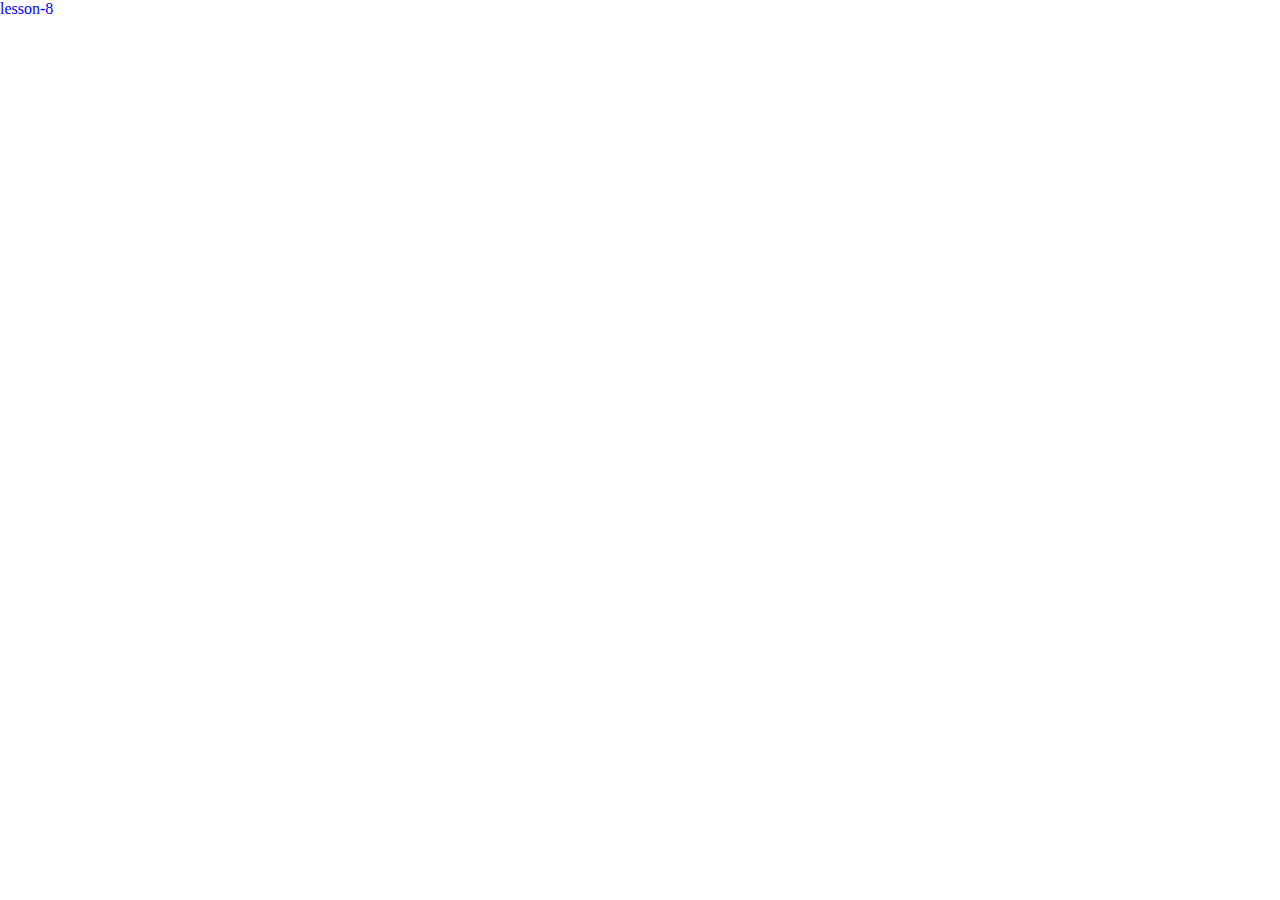
==== src/index.html @ a828fa2d "feat: lesson8-1" ====
<!doctype html>
<html lang="ru">
<head>
    <meta charset="UTF-8">
    <meta name="viewport"
          content="width=device-width, user-scalable=no, initial-scale=1.0, maximum-scale=1.0, minimum-scale=1.0">
    <meta http-equiv="X-UA-Compatible" content="ie=edge">
    <title>Document</title>
    <link rel="stylesheet" href="/src/assets/styles/style.css">
</head>
<body>
<div class="test" style="color: blue">
    lesson-8
</div>

<script src="task1.js"></script>
<script src="task2.js"></script>
<script src="task3.js"></script>
<script src="task4.js"></script>
<script src="task5.js"></script>
</body>
</html>
---- src/assets/styles/style.css ----
@import url("lesson4.css");
@import url("fonts.css");
@import url("lesson5-pl.css");
@import url("lesson5-ph.css");
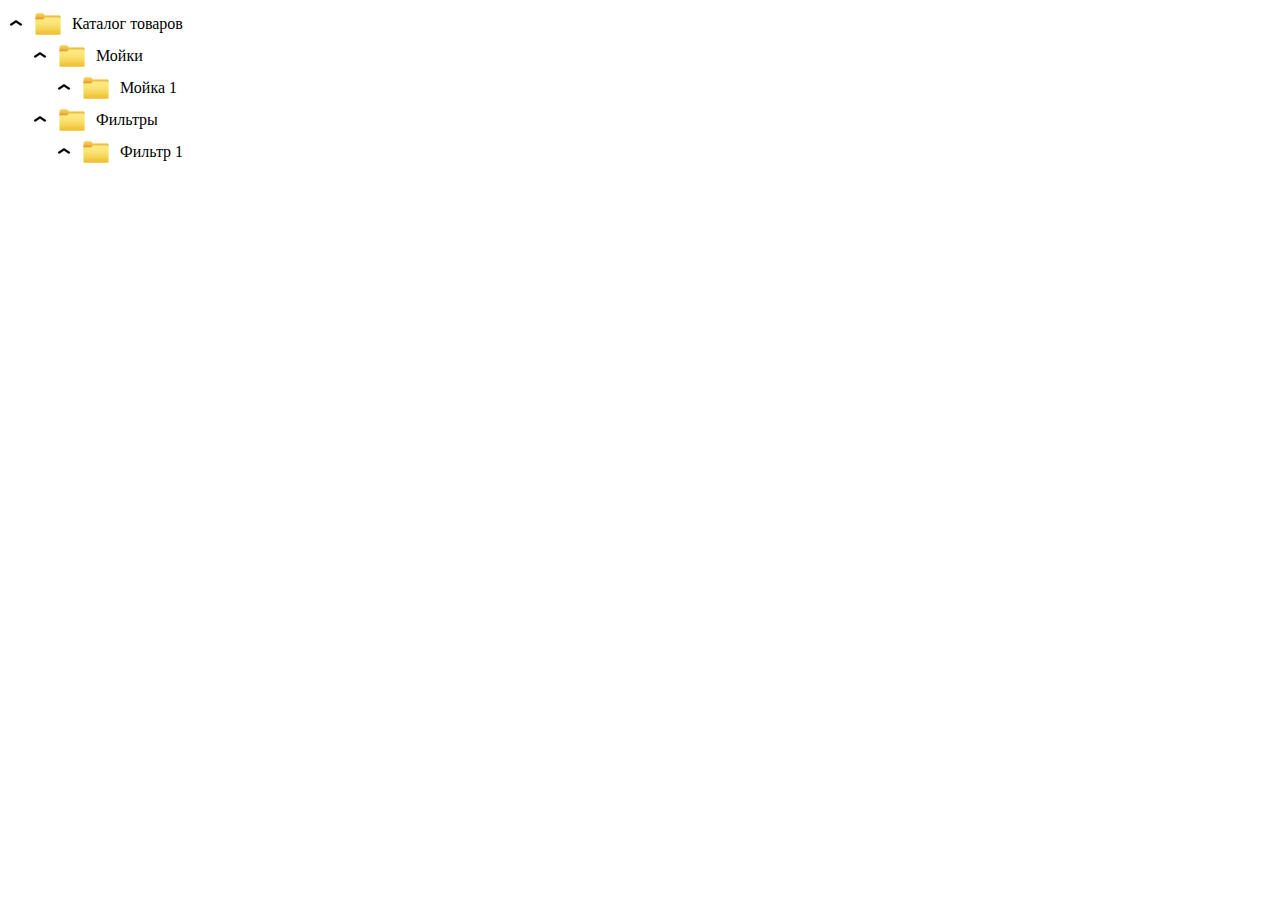
==== commit 8ce2f003: "feat: lesson9-1 init" ====
--- a/src/index.html
+++ b/src/index.html
@@ -1,22 +1,62 @@
-<!doctype html>
-<html lang="ru">
+<!DOCTYPE html>
+<html lang="en">
 <head>
     <meta charset="UTF-8">
-    <meta name="viewport"
-          content="width=device-width, user-scalable=no, initial-scale=1.0, maximum-scale=1.0, minimum-scale=1.0">
-    <meta http-equiv="X-UA-Compatible" content="ie=edge">
-    <title>Document</title>
-    <link rel="stylesheet" href="/src/assets/styles/style.css">
+    <title>List Item</title>
+    <link rel="stylesheet" href="./style.css">
 </head>
 <body>
-<div class="test" style="color: blue">
-    lesson-8
+<div class="list-items" id="list-items">
+    <div class="list-item list-item_open" data-parent>
+        <div class="list-item__inner">
+            <img class="list-item__arrow" src="./img/chevron-down.png" alt="chevron-down" data-open>
+            <img class="list-item__folder" src="./img/folder.png" alt="folder">
+            <span>Каталог товаров</span>
+        </div>
+        <div class="list-item__items">
+            <div class="list-item list-item_open" data-parent>
+                <div class="list-item__inner">
+                    <img class="list-item__arrow" src="./img/chevron-down.png" alt="chevron-down" data-open>
+                    <img class="list-item__folder" src="./img/folder.png" alt="folder">
+                    <span>Мойки</span>
+                </div>
+                <div class="list-item__items">
+                    <div class="list-item list-item_open" data-parent>
+                        <div class="list-item__inner">
+                            <img class="list-item__arrow" src="./img/chevron-down.png" alt="chevron-down" data-open>
+                            <img class="list-item__folder" src="./img/folder.png" alt="folder">
+                            <span>Мойка 1</span>
+                        </div>
+                        <div class="list-item__items">
+
+                        </div>
+                    </div>
+                </div>
+            </div>
+        </div>
+        <div class="list-item__items">
+            <div class="list-item list-item_open" data-parent>
+                <div class="list-item__inner">
+                    <img class="list-item__arrow" src="./img/chevron-down.png" alt="chevron-down" data-open>
+                    <img class="list-item__folder" src="./img/folder.png" alt="folder">
+                    <span>Фильтры</span>
+                </div>
+                <div class="list-item__items">
+                    <div class="list-item list-item_open" data-parent>
+                        <div class="list-item__inner">
+                            <img class="list-item__arrow" src="./img/chevron-down.png" alt="chevron-down" >
+                            <img class="list-item__folder" src="./img/folder.png" alt="folder">
+                            <span>Фильтр 1</span>
+                        </div>
+                        <div class="list-item__items">
+
+                        </div>
+                    </div>
+                </div>
+            </div>
+        </div>
+    </div>
 </div>
-
-<script src="task1.js"></script>
-<script src="task2.js"></script>
-<script src="task3.js"></script>
-<script src="task4.js"></script>
-<script src="task5.js"></script>
+<script type="module" src="./script.js"></script>
 </body>
 </html>
--- a/src/style.css
+++ b/src/style.css
@@ -0,0 +1,34 @@
+.list-item {
+  font-size: 16px;
+}
+
+.list-item__inner {
+  display: flex;
+  align-items: center;
+  gap: 0.5em;
+}
+
+.list-item__items {
+  padding-left: 1.5em;
+  display: none;
+}
+
+.list-item__arrow {
+  width: 1em;
+  height: 1em;
+  cursor: pointer;
+}
+
+.list-item__folder {
+  width: 2em;
+}
+
+.list-item_open > .list-item__items {
+  display: block;
+}
+
+.list-item_open > .list-item__inner .list-item__arrow {
+  transform: rotate(180deg);
+}
+
+/*# sourceMappingURL=style.css.map */
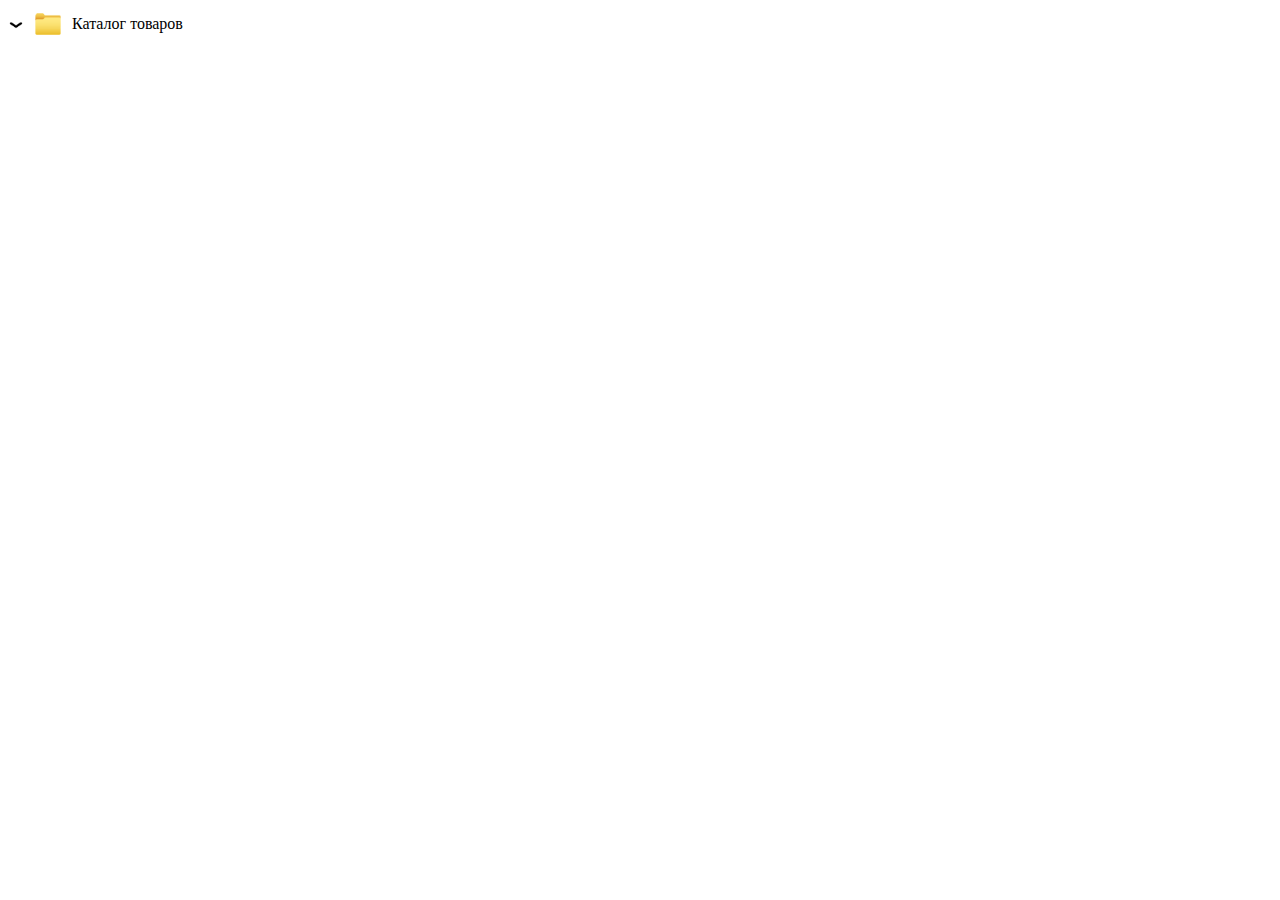
==== commit 650d1ff5: "fix: ДЗ-9" ====
--- a/src/index.html
+++ b/src/index.html
@@ -7,56 +7,7 @@
 </head>
 <body>
 <div class="list-items" id="list-items">
-    <div class="list-item list-item_open" data-parent>
-        <div class="list-item__inner">
-            <img class="list-item__arrow" src="./img/chevron-down.png" alt="chevron-down" data-open>
-            <img class="list-item__folder" src="./img/folder.png" alt="folder">
-            <span>Каталог товаров</span>
-        </div>
-        <div class="list-item__items">
-            <div class="list-item list-item_open" data-parent>
-                <div class="list-item__inner">
-                    <img class="list-item__arrow" src="./img/chevron-down.png" alt="chevron-down" data-open>
-                    <img class="list-item__folder" src="./img/folder.png" alt="folder">
-                    <span>Мойки</span>
-                </div>
-                <div class="list-item__items">
-                    <div class="list-item list-item_open" data-parent>
-                        <div class="list-item__inner">
-                            <img class="list-item__arrow" src="./img/chevron-down.png" alt="chevron-down" data-open>
-                            <img class="list-item__folder" src="./img/folder.png" alt="folder">
-                            <span>Мойка 1</span>
-                        </div>
-                        <div class="list-item__items">
-
-                        </div>
-                    </div>
-                </div>
-            </div>
-        </div>
-        <div class="list-item__items">
-            <div class="list-item list-item_open" data-parent>
-                <div class="list-item__inner">
-                    <img class="list-item__arrow" src="./img/chevron-down.png" alt="chevron-down" data-open>
-                    <img class="list-item__folder" src="./img/folder.png" alt="folder">
-                    <span>Фильтры</span>
-                </div>
-                <div class="list-item__items">
-                    <div class="list-item list-item_open" data-parent>
-                        <div class="list-item__inner">
-                            <img class="list-item__arrow" src="./img/chevron-down.png" alt="chevron-down" >
-                            <img class="list-item__folder" src="./img/folder.png" alt="folder">
-                            <span>Фильтр 1</span>
-                        </div>
-                        <div class="list-item__items">
-
-                        </div>
-                    </div>
-                </div>
-            </div>
-        </div>
-    </div>
 </div>
 <script type="module" src="./script.js"></script>
 </body>
-</html>
+</html>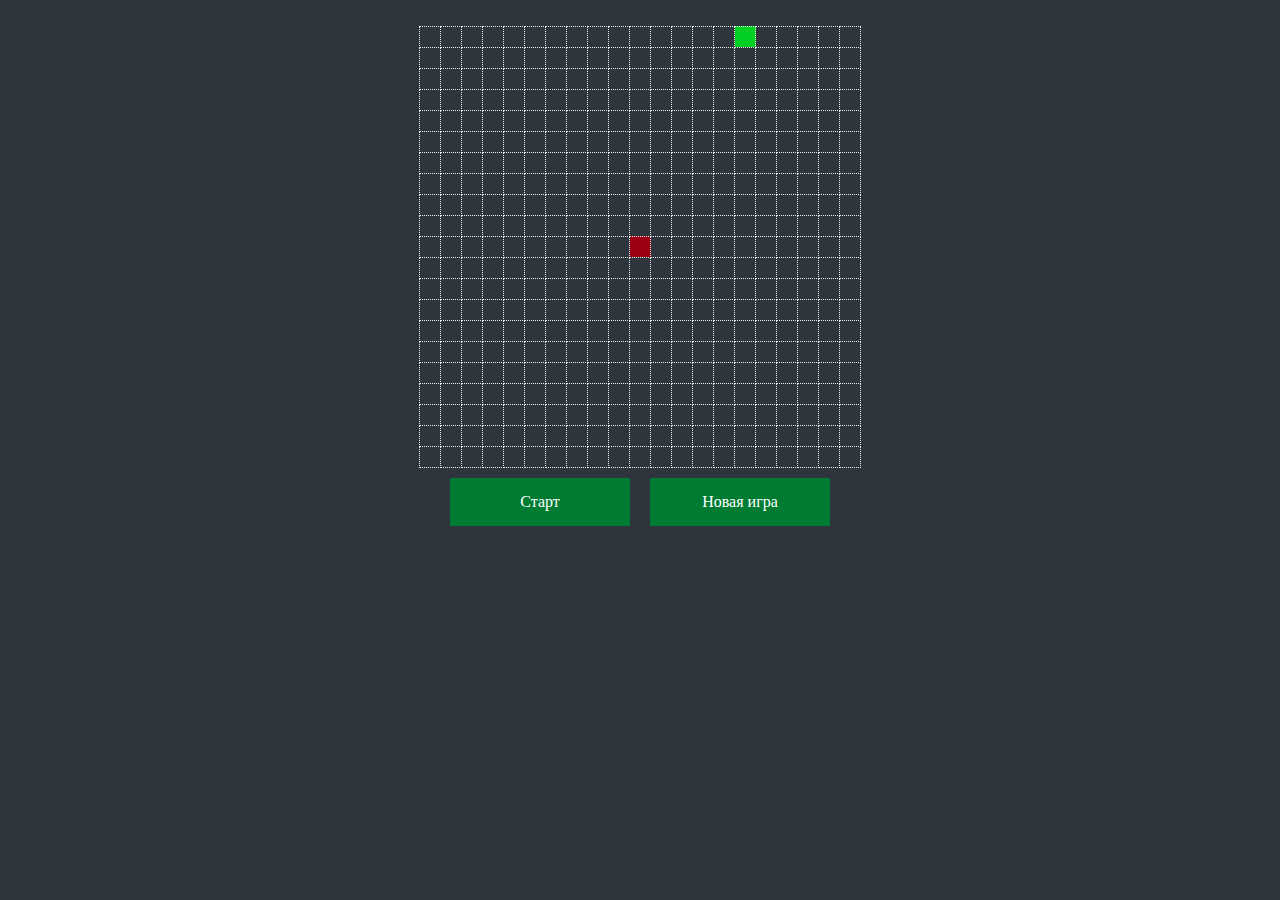
==== commit 2f816fb9: "fix: ДЗ-10-100%" ====
--- a/src/index.html
+++ b/src/index.html
@@ -1,13 +1,24 @@
-<!DOCTYPE html>
-<html lang="en">
+<!doctype html>
+<html lang="ru">
 <head>
     <meta charset="UTF-8">
-    <title>List Item</title>
-    <link rel="stylesheet" href="./style.css">
+    <meta name="viewport"
+          content="width=device-width, user-scalable=no, initial-scale=1.0, maximum-scale=1.0, minimum-scale=1.0">
+    <meta http-equiv="X-UA-Compatible" content="ie=edge">
+    <title>Document</title>
+    <link rel="stylesheet" href="../src/assets/styles/style.css">
 </head>
 <body>
-<div class="list-items" id="list-items">
-</div>
-<script type="module" src="./script.js"></script>
+    <main>
+        <div id="game-wrap">
+          <table id="game"></table>
+        </div>
+        <div id="menu">
+          <div id="playButton" class="menuButton">Старт</div>
+          <div id="newGameButton" class="menuButton">Новая игра</div>
+        </div>
+    </main>
+
+    <script src="./index.js"></script>
 </body>
-</html>+</html>
--- a/src/assets/styles/style.css
+++ b/src/assets/styles/style.css
@@ -0,0 +1,12 @@
+@import "./global.css";
+@import "./fonts.css";
+@import "./utils.css";
+@import "./components/index.css";
+
+.test {
+    color: yellow !important;
+}
+
+.test {
+    color: red !important;
+}
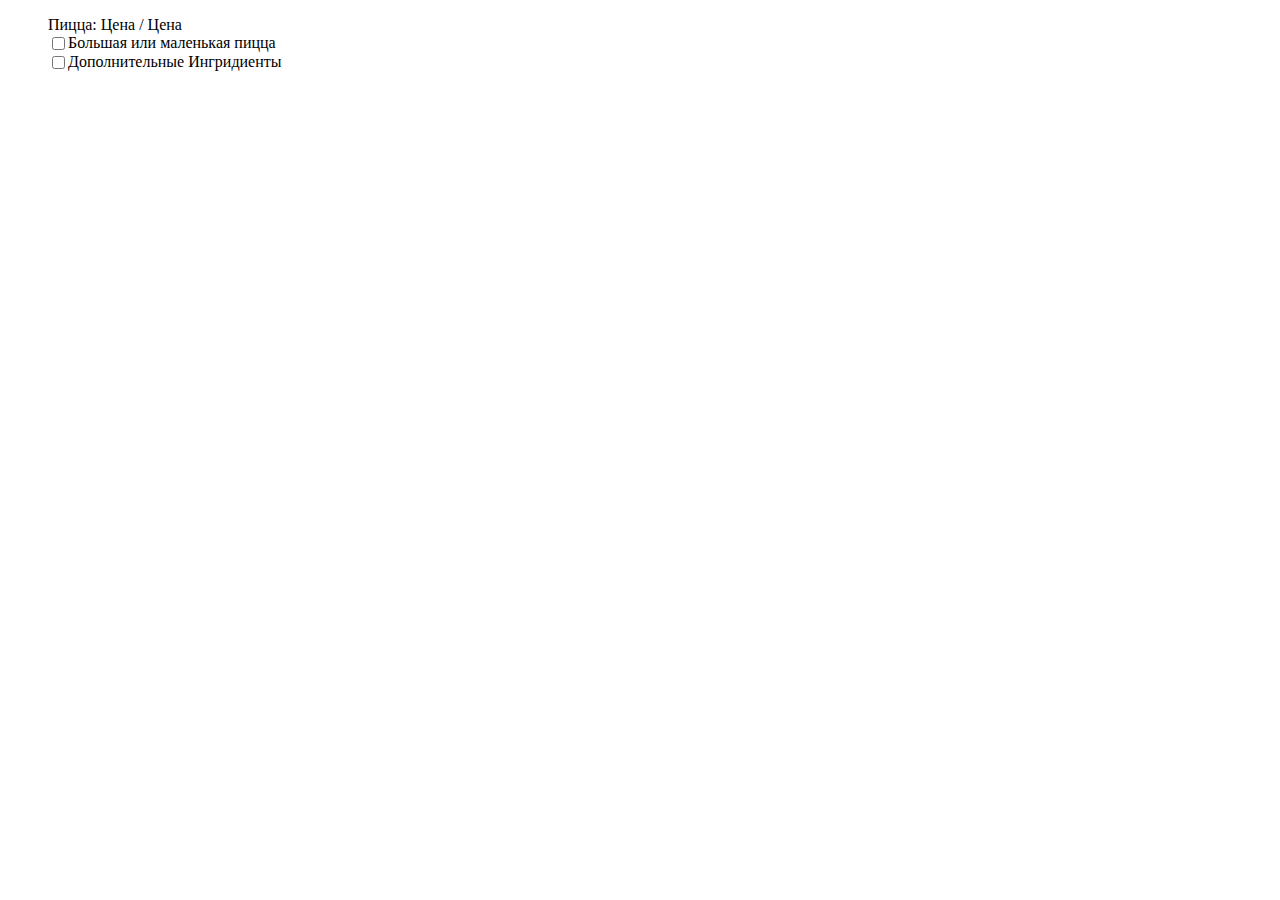
==== commit e3ea3c9b: "fix: дз 12" ====
--- a/src/index.html
+++ b/src/index.html
@@ -1,24 +1,29 @@
 <!doctype html>
-<html lang="ru">
+<html lang="en">
 <head>
     <meta charset="UTF-8">
     <meta name="viewport"
           content="width=device-width, user-scalable=no, initial-scale=1.0, maximum-scale=1.0, minimum-scale=1.0">
     <meta http-equiv="X-UA-Compatible" content="ie=edge">
     <title>Document</title>
-    <link rel="stylesheet" href="../src/assets/styles/style.css">
+    <link rel="stylesheet" href="/src/assets/styles/style.css">
 </head>
 <body>
-    <main>
-        <div id="game-wrap">
-          <table id="game"></table>
-        </div>
-        <div id="menu">
-          <div id="playButton" class="menuButton">Старт</div>
-          <div id="newGameButton" class="menuButton">Новая игра</div>
-        </div>
-    </main>
 
-    <script src="./index.js"></script>
+<ul>
+    <span>Пицца:</span>
+    <span id="price">Цена</span>
+    <span>/</span>
+    <span id="calories">Цена</span>
+    <label class="label-new-line">
+        <input type="checkbox">
+        <span>Большая или маленькая пицца</span>
+    </label>
+    <label class="label-new-line">
+        <input type="checkbox">
+        <span>Дополнительные Ингридиенты</span>
+    </label>
+</ul>
+<script src="index.js"></script>
 </body>
 </html>
--- a/src/assets/styles/style.css
+++ b/src/assets/styles/style.css
@@ -1,12 +1,15 @@
-@import "./global.css";
-@import "./fonts.css";
-@import "./utils.css";
-@import "./components/index.css";
+/*@import "./global.css";*/
 
-.test {
-    color: yellow !important;
+.label-new-line {
+    display: flex;
+    flex-direction: row;
+    justify-content: flex-start;
+    align-items: flex-start;
 }
 
-.test {
-    color: red !important;
-}
+.container{
+    display: flex;
+    flex-direction: row;
+    justify-content: flex-start;
+    align-items: flex-start;
+}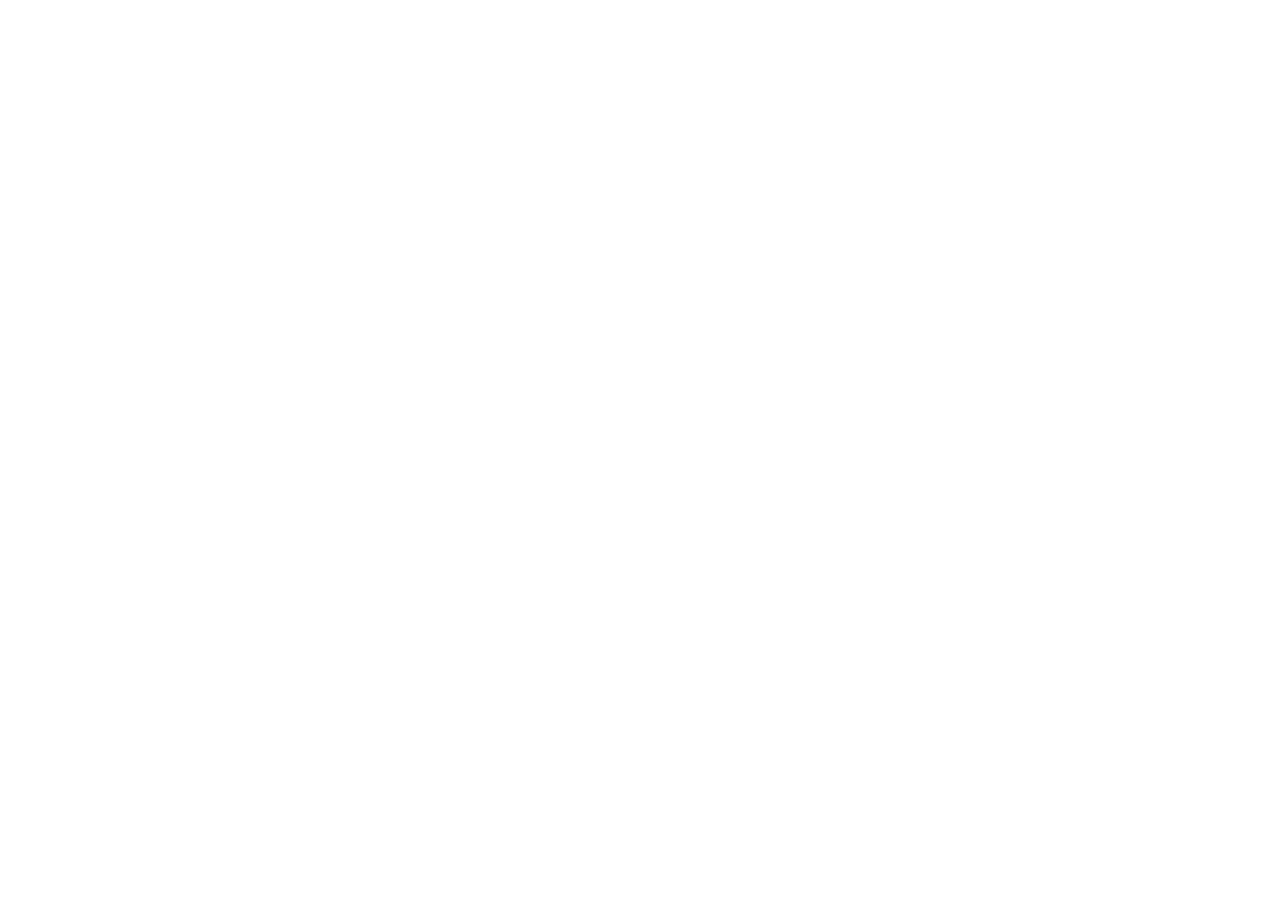
==== commit b10d29b7: "feat: lesson12" ====
--- a/src/index.html
+++ b/src/index.html
@@ -10,20 +10,6 @@
 </head>
 <body>
 
-<ul>
-    <span>Пицца:</span>
-    <span id="price">Цена</span>
-    <span>/</span>
-    <span id="calories">Цена</span>
-    <label class="label-new-line">
-        <input type="checkbox">
-        <span>Большая или маленькая пицца</span>
-    </label>
-    <label class="label-new-line">
-        <input type="checkbox">
-        <span>Дополнительные Ингридиенты</span>
-    </label>
-</ul>
-<script src="index.js"></script>
+<script type="module" src="index.js"></script>
 </body>
 </html>
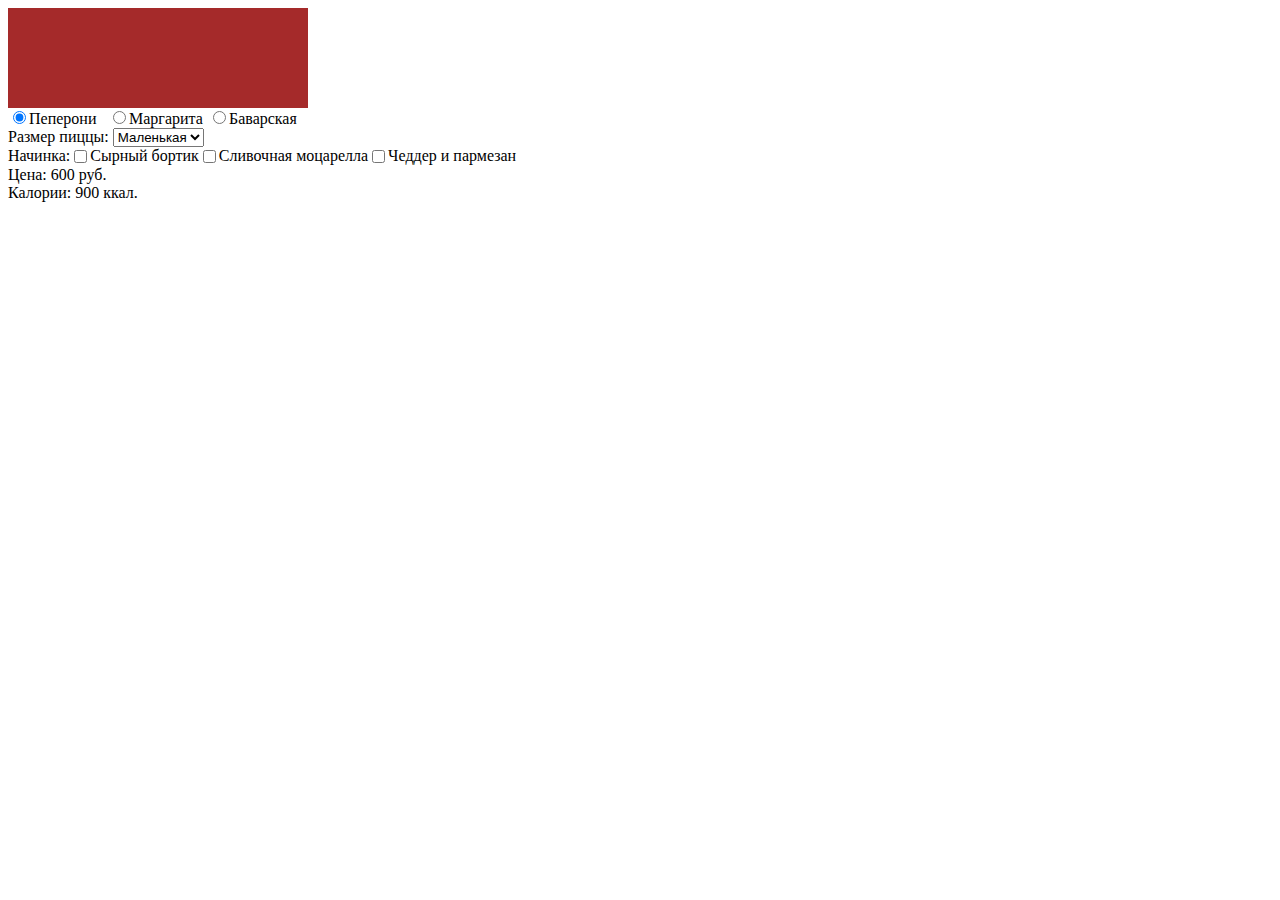
==== commit 84882e9c: "fix: lesson13" ====
--- a/src/index.html
+++ b/src/index.html
@@ -9,7 +9,25 @@
     <link rel="stylesheet" href="/src/assets/styles/style.css">
 </head>
 <body>
+<form>
+    <div>
+        <label>Размер пиццы:</label>
+        <select id="pizzaSize">
+            <option value="small">Маленькая</option>
+            <option value="large">Большая</option>
+        </select>
+    </div>
+    <div class="label-new-line" id="nachinka">
+        <label>Начинка:</label>
 
-<script type="module" src="index.js"></script>
+    </div>
+    <div>
+        <label>Цена: <span id="pizzaPrice"></span> руб.</label>
+    </div>
+    <div>
+        <label>Калории: <span id="pizzaCalories"></span> ккал.</label>
+    </div>
+</form>
+<script src="index.js"></script>
 </body>
 </html>
--- a/src/assets/styles/style.css
+++ b/src/assets/styles/style.css
@@ -7,9 +7,15 @@
     align-items: flex-start;
 }
 
-.container{
+.pizzas{
     display: flex;
-    flex-direction: row;
-    justify-content: flex-start;
-    align-items: flex-start;
+}
+
+.ghost-image{
+    height: 100px;
+    width: 100px;
+    background-color: brown;
+    padding: 0;
+    margin: 0;
+    border: 0;
 }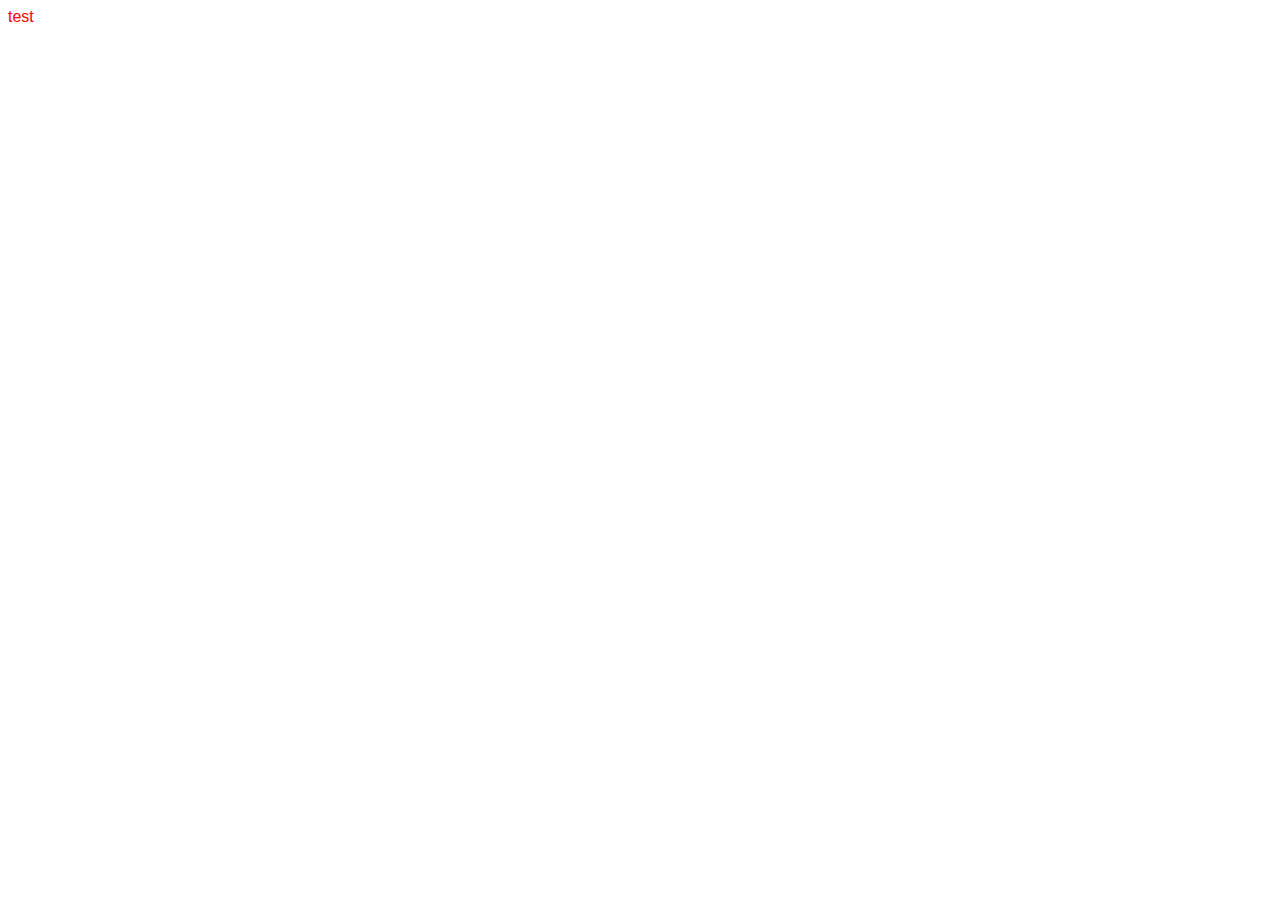
==== commit 6f9d67d5: "Revert "fix: lesson17"" ====
--- a/src/index.html
+++ b/src/index.html
@@ -1,5 +1,5 @@
 <!doctype html>
-<html lang="en">
+<html lang="ru">
 <head>
     <meta charset="UTF-8">
     <meta name="viewport"
@@ -9,25 +9,10 @@
     <link rel="stylesheet" href="/src/assets/styles/style.css">
 </head>
 <body>
-<form>
-    <div>
-        <label>Размер пиццы:</label>
-        <select id="pizzaSize">
-            <option value="small">Маленькая</option>
-            <option value="large">Большая</option>
-        </select>
-    </div>
-    <div class="label-new-line" id="nachinka">
-        <label>Начинка:</label>
+<div class="test" style="color: blue">
+    test
+</div>
 
-    </div>
-    <div>
-        <label>Цена: <span id="pizzaPrice"></span> руб.</label>
-    </div>
-    <div>
-        <label>Калории: <span id="pizzaCalories"></span> ккал.</label>
-    </div>
-</form>
 <script src="index.js"></script>
 </body>
 </html>
--- a/src/assets/styles/style.css
+++ b/src/assets/styles/style.css
@@ -1,21 +1,11 @@
-/*@import "./global.css";*/
+@import "./global.css";
+@import "./fonts.css";
+@import "./utils.css";
 
-.label-new-line {
-    display: flex;
-    flex-direction: row;
-    justify-content: flex-start;
-    align-items: flex-start;
+.test {
+    color: yellow !important;
 }
 
-.pizzas{
-    display: flex;
+.test {
+    color: red !important;
 }
-
-.ghost-image{
-    height: 100px;
-    width: 100px;
-    background-color: brown;
-    padding: 0;
-    margin: 0;
-    border: 0;
-}